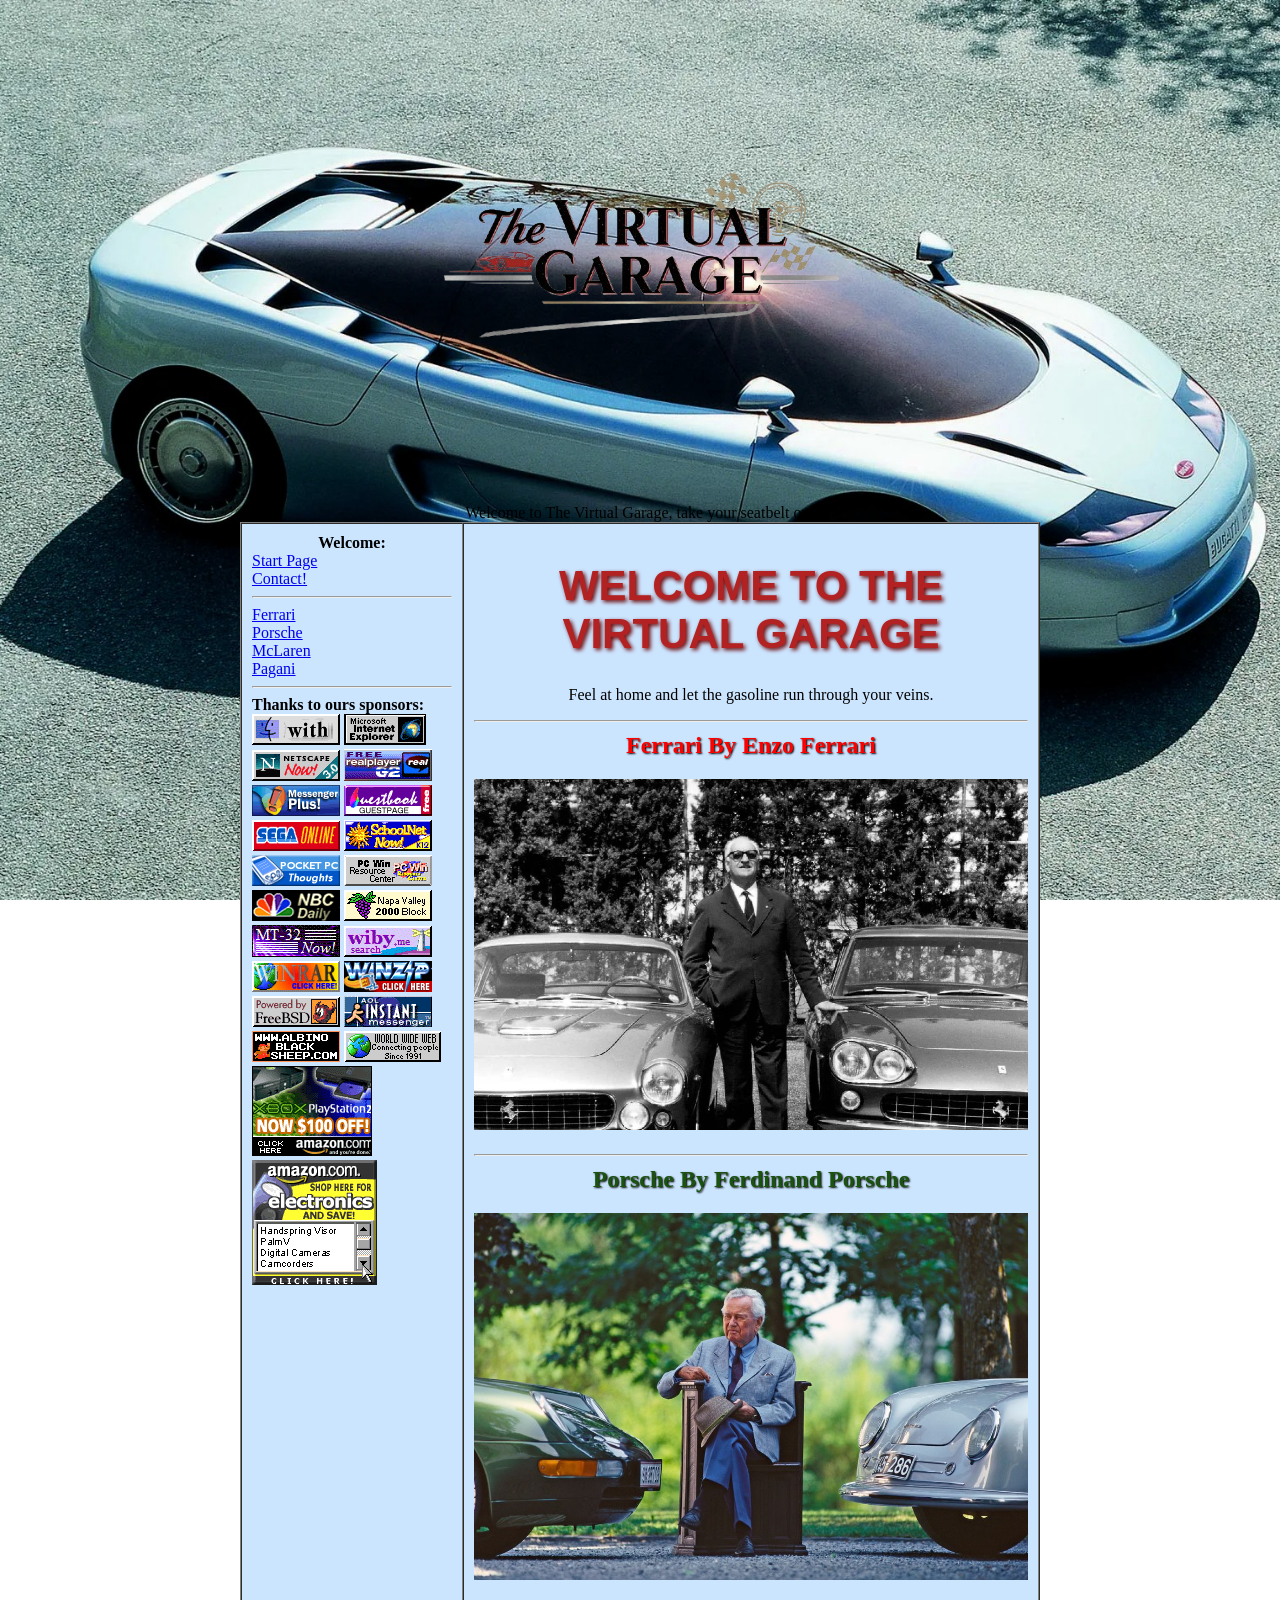
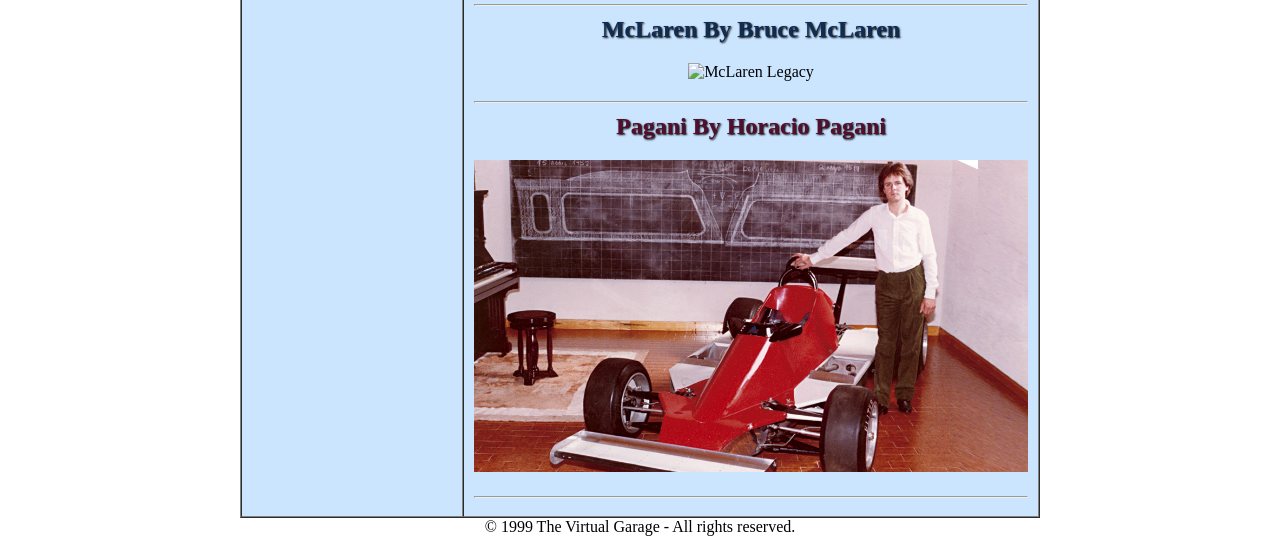
==== index.html @ 48857a33 "Añadimos el proyecto The Virtual Garage" ====
<!DOCTYPE html>
<html lang="es">
<head>
  <meta charset="UTF-8">
  <title>The Virtual Garage</title>
  <link rel="stylesheet" href="/webpage/css/common.css">
  <link rel="stylesheet" href="/webpage/css/index.css">


  <style>
    
    #video-fondo {
      position: fixed;
      top: 0;
      left: -160px;
      width: 150%;
      height: 110%;
      object-fit: cover;
      z-index: -1;
    }
    body {
  background-image: url('images/background.jpg'); 
  background-size: cover;
  background-position: center;
  background-attachment: fixed;
  font-family: 'Times New Roman', Times, serif;
  color: #000000;
  text-align: center;
  margin: 0;
  padding: 0;
}

    
    h1 {
      font-family: Impact, sans-serif !important;
      font-size: 42px;
      color: rgb(178, 34, 34);
      text-shadow: 2px 2px 4px rgb(103, 0, 0);
    }
  </style>
</head>

<body>

  <!-- musica -->
  <audio id="musica-fondo" loop>
    <source src="sounds/musicbackground.mp3" type="audio/mpeg">
  </audio>

  <script>
    // Reproduce la música aal clickear
    document.addEventListener("click", function() {
      document.getElementById("musica-fondo").play();
    }, { once: true });
  </script>

  <!-- gifs -->
  <div class="gif-superpuesto izq"></div>
  <div class="gif-superpuesto der"></div>

  <!-- Banner superior -->
  <div style="text-align: center;">
    <img src="images/VirtualGarage.png" alt="Banner Retro" style="width: 500px; height: 500px;">
  </div>

  <!-- Marquee  -->
  <div class="marquee marquee-blanco">
    <span>Welcome to The Virtual Garage, take your seatbelt on!</span>
  </div>

  <!-- Contenido principal -->
  <table width="800" border="1" align="center" cellpadding="10" cellspacing="0">
    <tr bgcolor="#CCE5FF">
      <td width="200" valign="top">
        <!-- Menú lateral -->
        <b>Welcome:</b><br>
        <div style="text-align: left;">
          <a href="index.html">Start Page</a><br>
          <a href="contacto.html">Contact!</a><br>
          <hr>
          <a href="ferrari.html">Ferrari</a><br>
          <a href="porsche.html">Porsche</a><br>
          <a href="mclaren.html">McLaren</a><br>
          <a href="pagani.html">Pagani</a><br>
          <hr>
          <b> Thanks to ours sponsors:
          <img src="images/gifs/mcos.gif" alt="sponsor gif" class="gif-about">
          <img src="images/gifs/internetexplorer.gif" alt="sponsor gif" class="gif-about">
          <img src="images/gifs/netscape.gif" alt="sponsor gif" class="gif-about">
          <img src="images/gifs/g2.gif" alt="sponsor gif" class="gif-about">
          <img src="images/gifs/msn.gif" alt="sponsor gif" class="gif-about">
          <img src="images/gifs/look.gif" alt="sponsor gif" class="gif-about">
          <img src="images/gifs/sega.gif" alt="sponsor gif" class="gif-about">
          <img src="images/gifs/school.gif" alt="sponsor gif" class="gif-about">  
          <img src="images/gifs/pocket.gif" alt="sponsor gif" class="gif-about"> 
          <img src="images/gifs/pcwin.gif" alt="sponsor gif" class="gif-about">  
          <img src="images/gifs/nbc.gif" alt="sponsor gif" class="gif-about">   
          <img src="images/gifs/napa.gif" alt="sponsor gif" class="gif-about">  
          <img src="images/gifs/mt32.gif" alt="sponsor gif" class="gif-about">
          <img src="images/gifs/wiby.gif" alt="sponsor gif" class="gif-about">
          <img src="images/gifs/winrar.gif" alt="sponsor gif" class="gif-about">
          <img src="images/gifs/winzip.gif" alt="sponsor gif" class="gif-about">
          <img src="images/gifs/bsd.gif" alt="sponsor gif" class="gif-about"> 
          <img src="images/gifs/aol.gif" alt="sponsor gif" class="gif-about">
          <img src="images/gifs/albino.gif" alt="sponsor gif" class="gif-about">
          <img src="images/gifs/www.gif" alt="sponsor gif" class="gif-about">               
          <img src="images/gifs/amazon.gif" alt="sponsor gif" class="gif-about"> 
          <img src="images/gifs/amazon2.gif" alt="sponsor gif" class="gif-about">   
          </b>
        </div>
      </td>
      

      <td valign="top">
        <h1 class="blink">WELCOME TO THE VIRTUAL GARAGE</h1>
        <p>Feel at home and let the gasoline run through your veins.</p>
        <hr>

        <!-- Título clickeable hacia Ferrari -->
        <h2 style="margin: 10px 0;">
          <a href="ferrari.html" style="text-decoration: none; color: red; text-shadow: 1px 1px 2px black;">
            Ferrari By Enzo Ferrari
          </a>
        </h2>

        <!-- Imagen debajo del título -->
        <div style="text-align: center; margin: 20px 0;">
          <img src="headers/enzo-ferrari.webp" alt="Enzo Ferrari" style="max-width: 100%; height: auto;">
        </div>

        <hr>

        <!-- Título clickeable hacia Porsche -->
        <h2 style="margin: 10px 0;">
          <a href="porsche.html" style="text-decoration: none; color: rgb(26, 82, 15); text-shadow: 1px 1px 2px black;">
            Porsche By Ferdinand Porsche
          </a>
        </h2>

        <!-- Imagen debajo del título -->
        <div style="text-align: center; margin: 20px 0;">
          <img src="headers/Ferdinand-porsche.jpg" alt="Porsche 911" style="max-width: 100%; height: auto;">
        </div>
        <hr>
        <!-- Título clickeable hacia McLaren -->
        <h2 style="margin: 10px 0;">
          <a href="mclaren.html" style="text-decoration: none; color: rgb(15, 45, 82); text-shadow: 1px 1px 2px black;">
          McLaren By Bruce McLaren 
        </a>
      </h2>
        <div style="text-align: center; margin: 20px 0;">
          <img src="headers/bruce-mclaren.jpg" alt="McLaren Legacy" style="max-width: 100%; height: auto;">
            </div>
          <hr>
          <!-- Título clickeable hacia Pagani -->
<h2 style="margin: 10px 0;">
  <a href="pagani.html" style="text-decoration: none; color: rgb(82, 15, 45); text-shadow: 1px 1px 2px black;">
    Pagani By Horacio Pagani
  </a>
</h2>

<!-- Imagen debajo del título -->
<div style="text-align: center; margin: 20px 0;">
  <img src="headers/horacio-pagani.jpg" alt="Horacio Pagani" style="max-width: 100%; height: auto;">
</div>
          <hr>
      </td>
    </tr>
  </table>

  <footer>
  &copy; 1999 The Virtual Garage - All rights reserved.
  </footer>


</body>
</html>
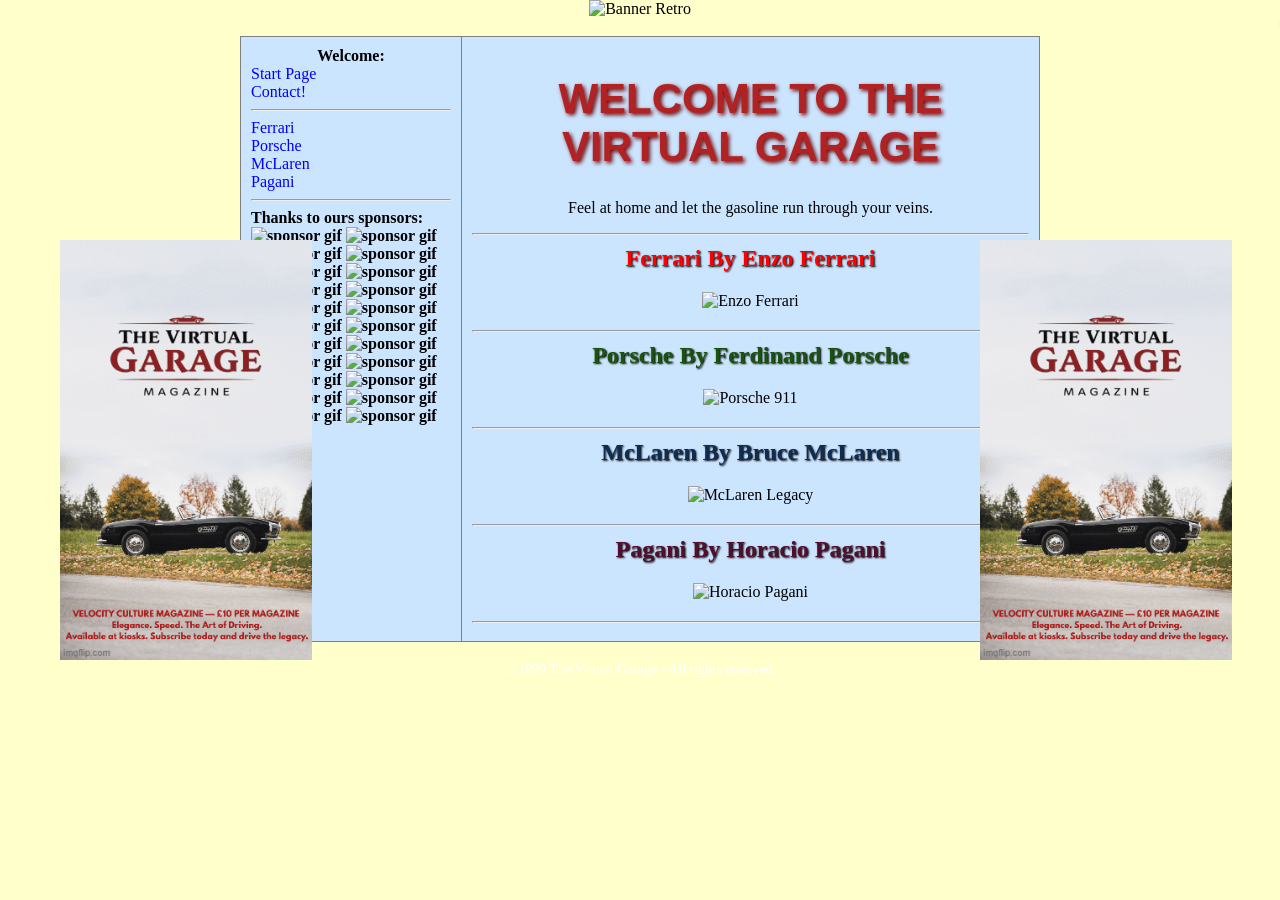
==== commit 19fdf26f: "Corección" ====
--- a/index.html
+++ b/index.html
@@ -3,9 +3,9 @@
 <head>
   <meta charset="UTF-8">
   <title>The Virtual Garage</title>
-  <link rel="stylesheet" href="/webpage/css/common.css">
-  <link rel="stylesheet" href="/webpage/css/index.css">
-
+  <link rel="stylesheet" href="css/common.css">
+  <link rel="stylesheet" href="css/index.css">
+  <base href="/virtual-garage/">
 
   <style>
     
--- a/css/common.css
+++ b/css/common.css
@@ -0,0 +1,97 @@
+/* Fuente y alineación general */
+body {
+  font-family: 'Times New Roman', Times, serif;
+  text-align: center;
+  margin: 0;
+  padding: 0;
+}
+
+/* Enlaces */
+a {
+  color: #0000FF;
+  text-decoration: none;
+}
+
+a:hover {
+  text-decoration: underline;
+}
+
+/* Tablas */
+table {
+  border-collapse: collapse;
+}
+
+/* GIFs decorativos */
+.gif-superpuesto {
+  position: fixed;
+  width: 420px;
+  height: 420px;
+  background-image: url('../images/banner.gif'); /* Ruta relativa desde /css/ */
+  background-size: contain;
+  background-repeat: no-repeat;
+  z-index: 1000;
+  pointer-events: none;
+}
+
+.izq {
+  top: 50%;
+  left: 60px;
+  transform: translateY(-50%);
+}
+
+.der {
+  top: 50%;
+  right: -120px;
+  transform: translateY(-50%);
+}
+
+/* Marquee animado */
+.marquee {
+  overflow: hidden;
+  white-space: nowrap;
+  box-sizing: border-box;
+}
+
+.marquee span {
+  display: inline-block;
+  padding-left: 100%;
+  animation: marquee 12s linear infinite;
+}
+
+@keyframes marquee {
+  0%   { transform: translateX(0%); }
+  100% { transform: translateX(-100%); }
+}
+
+/* Blink */
+.blink {
+  animation: blink 1s step-start infinite;
+}
+
+@keyframes blink {
+  50% { opacity: 0; }
+}
+
+/* Marquee blanco con sombra */
+.marquee-blanco,
+.marquee-blanco span {
+  color: white !important;
+  text-shadow: 2px 2px 4px black;
+}
+
+/* Pie de página */
+footer {
+  color: white;
+  margin-top: 20px;
+  font-size: 14px;
+}
+
+/* Ajuste automático de imágenes de modelos */
+img[id^="rotador"] {
+  max-width: 300px;  /* límite de ancho */
+  height: auto;      /* mantiene proporción */
+  display: block;
+  margin: 0 15px 10px 0;
+  float: left;
+}
+
--- a/css/index.css
+++ b/css/index.css
@@ -0,0 +1,22 @@
+body {
+  background-image: url('../images/background.jpg');
+  background-size: cover;
+  background-position: center;
+  background-attachment: fixed;
+  background-color: #FFFFCC;
+  color: #000000;
+}
+
+/* Banner */
+img[src*="VirtualGarage.png"] {
+  width: 500px;
+  height: 500px;
+}
+
+/* Título principal */
+h1 {
+  font-family: Impact, sans-serif !important;
+  font-size: 42px;
+  color: rgb(178, 34, 34);
+  text-shadow: 2px 2px 4px rgb(103, 0, 0);
+}
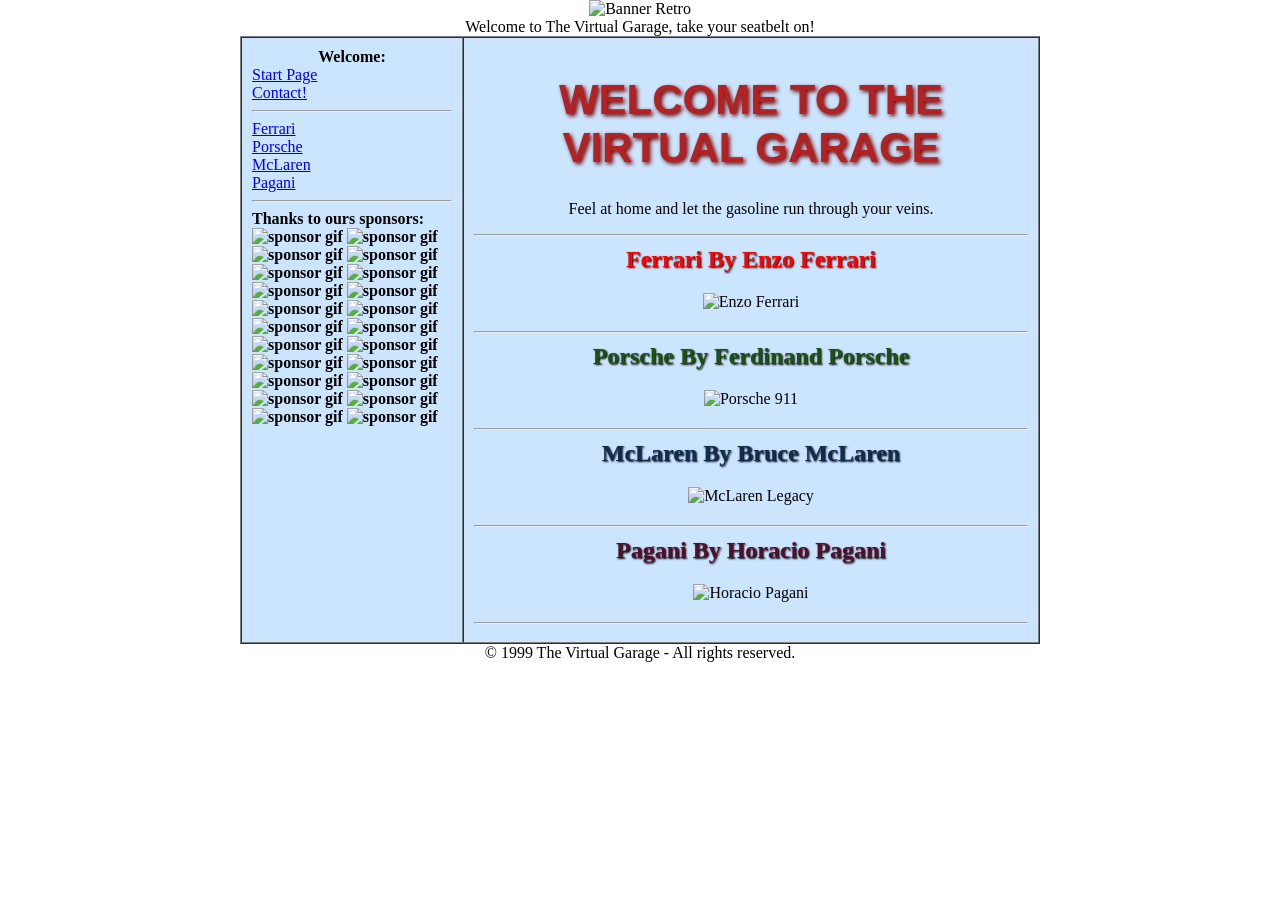
==== commit 06bd81f9: "aa" ====
--- a/index.html
+++ b/index.html
@@ -3,8 +3,8 @@
 <head>
   <meta charset="UTF-8">
   <title>The Virtual Garage</title>
-  <link rel="stylesheet" href="css/common.css">
-  <link rel="stylesheet" href="css/index.css">
+  <link rel="stylesheet" href="/virtual-garage/css/common.css">
+  <link rel="stylesheet" href="/virtual-garage/css/index.css">
   <base href="/virtual-garage/">
 
   <style>
@@ -19,7 +19,7 @@
       z-index: -1;
     }
     body {
-  background-image: url('images/background.jpg'); 
+  background-image: url('/virtual-garage/images/background.jpg'); 
   background-size: cover;
   background-position: center;
   background-attachment: fixed;
@@ -44,7 +44,7 @@
 
   <!-- musica -->
   <audio id="musica-fondo" loop>
-    <source src="sounds/musicbackground.mp3" type="audio/mpeg">
+    <source src="/virtual-garage/sounds/musicbackground.mp3" type="audio/mpeg">
   </audio>
 
   <script>
@@ -60,7 +60,7 @@
 
   <!-- Banner superior -->
   <div style="text-align: center;">
-    <img src="images/VirtualGarage.png" alt="Banner Retro" style="width: 500px; height: 500px;">
+    <img src="/virtual-garage/images/VirtualGarage.png" alt="Banner Retro" style="width: 500px; height: 500px;">
   </div>
 
   <!-- Marquee  -->
@@ -75,37 +75,37 @@
         <!-- Menú lateral -->
         <b>Welcome:</b><br>
         <div style="text-align: left;">
-          <a href="index.html">Start Page</a><br>
-          <a href="contacto.html">Contact!</a><br>
+          <a href="/virtual-garage/index.html">Start Page</a><br>
+          <a href="/virtual-garage/contacto.html">Contact!</a><br>
           <hr>
-          <a href="ferrari.html">Ferrari</a><br>
-          <a href="porsche.html">Porsche</a><br>
-          <a href="mclaren.html">McLaren</a><br>
-          <a href="pagani.html">Pagani</a><br>
+          <a href="/virtual-garage/ferrari.html">Ferrari</a><br>
+          <a href="/virtual-garage/porsche.html">Porsche</a><br>
+          <a href="/virtual-garage/mclaren.html">McLaren</a><br>
+          <a href="/virtual-garage/pagani.html">Pagani</a><br>
           <hr>
           <b> Thanks to ours sponsors:
-          <img src="images/gifs/mcos.gif" alt="sponsor gif" class="gif-about">
-          <img src="images/gifs/internetexplorer.gif" alt="sponsor gif" class="gif-about">
-          <img src="images/gifs/netscape.gif" alt="sponsor gif" class="gif-about">
-          <img src="images/gifs/g2.gif" alt="sponsor gif" class="gif-about">
-          <img src="images/gifs/msn.gif" alt="sponsor gif" class="gif-about">
-          <img src="images/gifs/look.gif" alt="sponsor gif" class="gif-about">
-          <img src="images/gifs/sega.gif" alt="sponsor gif" class="gif-about">
-          <img src="images/gifs/school.gif" alt="sponsor gif" class="gif-about">  
-          <img src="images/gifs/pocket.gif" alt="sponsor gif" class="gif-about"> 
-          <img src="images/gifs/pcwin.gif" alt="sponsor gif" class="gif-about">  
-          <img src="images/gifs/nbc.gif" alt="sponsor gif" class="gif-about">   
-          <img src="images/gifs/napa.gif" alt="sponsor gif" class="gif-about">  
-          <img src="images/gifs/mt32.gif" alt="sponsor gif" class="gif-about">
-          <img src="images/gifs/wiby.gif" alt="sponsor gif" class="gif-about">
-          <img src="images/gifs/winrar.gif" alt="sponsor gif" class="gif-about">
-          <img src="images/gifs/winzip.gif" alt="sponsor gif" class="gif-about">
-          <img src="images/gifs/bsd.gif" alt="sponsor gif" class="gif-about"> 
-          <img src="images/gifs/aol.gif" alt="sponsor gif" class="gif-about">
-          <img src="images/gifs/albino.gif" alt="sponsor gif" class="gif-about">
-          <img src="images/gifs/www.gif" alt="sponsor gif" class="gif-about">               
-          <img src="images/gifs/amazon.gif" alt="sponsor gif" class="gif-about"> 
-          <img src="images/gifs/amazon2.gif" alt="sponsor gif" class="gif-about">   
+          <img src="/virtual-garage/gifs/mcos.gif" alt="sponsor gif" class="gif-about">
+          <img src="/virtual-garage/gifs/internetexplorer.gif" alt="sponsor gif" class="gif-about">
+          <img src="/virtual-garage/gifs/netscape.gif" alt="sponsor gif" class="gif-about">
+          <img src="/virtual-garage/gifs/g2.gif" alt="sponsor gif" class="gif-about">
+          <img src="/virtual-garage/gifs/msn.gif" alt="sponsor gif" class="gif-about">
+          <img src="/virtual-garage/gifs/look.gif" alt="sponsor gif" class="gif-about">
+          <img src="/virtual-garage/gifs/sega.gif" alt="sponsor gif" class="gif-about">
+          <img src="/virtual-garage/gifs/school.gif" alt="sponsor gif" class="gif-about">  
+          <img src="/virtual-garage/gifs/pocket.gif" alt="sponsor gif" class="gif-about"> 
+          <img src="/virtual-garage/gifs/pcwin.gif" alt="sponsor gif" class="gif-about">  
+          <img src="/virtual-garage/gifs/nbc.gif" alt="sponsor gif" class="gif-about">   
+          <img src="/virtual-garage/gifs/napa.gif" alt="sponsor gif" class="gif-about">  
+          <img src="/virtual-garage/gifs/mt32.gif" alt="sponsor gif" class="gif-about">
+          <img src="/virtual-garage/gifs/wiby.gif" alt="sponsor gif" class="gif-about">
+          <img src="/virtual-garage/gifs/winrar.gif" alt="sponsor gif" class="gif-about">
+          <img src="/virtual-garage/gifs/winzip.gif" alt="sponsor gif" class="gif-about">
+          <img src="/virtual-garage/gifs/bsd.gif" alt="sponsor gif" class="gif-about"> 
+          <img src="/virtual-garage/gifs/aol.gif" alt="sponsor gif" class="gif-about">
+          <img src="/virtual-garage/gifs/albino.gif" alt="sponsor gif" class="gif-about">
+          <img src="/virtual-garage/gifs/www.gif" alt="sponsor gif" class="gif-about">               
+          <img src="/virtual-garage/gifs/amazon.gif" alt="sponsor gif" class="gif-about"> 
+          <img src="/virtual-garage/gifs/amazon2.gif" alt="sponsor gif" class="gif-about">   
           </b>
         </div>
       </td>
@@ -118,50 +118,50 @@
 
         <!-- Título clickeable hacia Ferrari -->
         <h2 style="margin: 10px 0;">
-          <a href="ferrari.html" style="text-decoration: none; color: red; text-shadow: 1px 1px 2px black;">
+          <a href="/virtual-garage/ferrari.html" style="text-decoration: none; color: red; text-shadow: 1px 1px 2px black;">
             Ferrari By Enzo Ferrari
           </a>
         </h2>
 
         <!-- Imagen debajo del título -->
         <div style="text-align: center; margin: 20px 0;">
-          <img src="headers/enzo-ferrari.webp" alt="Enzo Ferrari" style="max-width: 100%; height: auto;">
+          <img src="/virtual-garage/gifs/enzo-ferrari.webp" alt="Enzo Ferrari" style="max-width: 100%; height: auto;">
         </div>
 
         <hr>
 
         <!-- Título clickeable hacia Porsche -->
         <h2 style="margin: 10px 0;">
-          <a href="porsche.html" style="text-decoration: none; color: rgb(26, 82, 15); text-shadow: 1px 1px 2px black;">
+          <a href="/virtual-garage/porsche.html" style="text-decoration: none; color: rgb(26, 82, 15); text-shadow: 1px 1px 2px black;">
             Porsche By Ferdinand Porsche
           </a>
         </h2>
 
         <!-- Imagen debajo del título -->
         <div style="text-align: center; margin: 20px 0;">
-          <img src="headers/Ferdinand-porsche.jpg" alt="Porsche 911" style="max-width: 100%; height: auto;">
+          <img src="/virtual-garage/gifs/Ferdinand-porsche.jpg" alt="Porsche 911" style="max-width: 100%; height: auto;">
         </div>
         <hr>
         <!-- Título clickeable hacia McLaren -->
         <h2 style="margin: 10px 0;">
-          <a href="mclaren.html" style="text-decoration: none; color: rgb(15, 45, 82); text-shadow: 1px 1px 2px black;">
+          <a href="/virtual-garage/mclaren.html" style="text-decoration: none; color: rgb(15, 45, 82); text-shadow: 1px 1px 2px black;">
           McLaren By Bruce McLaren 
         </a>
       </h2>
         <div style="text-align: center; margin: 20px 0;">
-          <img src="headers/bruce-mclaren.jpg" alt="McLaren Legacy" style="max-width: 100%; height: auto;">
+          <img src="/virtual-garage/gifs/bruce-mclaren.jpg" alt="McLaren Legacy" style="max-width: 100%; height: auto;">
             </div>
           <hr>
           <!-- Título clickeable hacia Pagani -->
 <h2 style="margin: 10px 0;">
-  <a href="pagani.html" style="text-decoration: none; color: rgb(82, 15, 45); text-shadow: 1px 1px 2px black;">
+  <a href="/virtual-garage/pagani.html" style="text-decoration: none; color: rgb(82, 15, 45); text-shadow: 1px 1px 2px black;">
     Pagani By Horacio Pagani
   </a>
 </h2>
 
 <!-- Imagen debajo del título -->
 <div style="text-align: center; margin: 20px 0;">
-  <img src="headers/horacio-pagani.jpg" alt="Horacio Pagani" style="max-width: 100%; height: auto;">
+  <img src="/virtual-garage/gifs/horacio-pagani.jpg" alt="Horacio Pagani" style="max-width: 100%; height: auto;">
 </div>
           <hr>
       </td>
